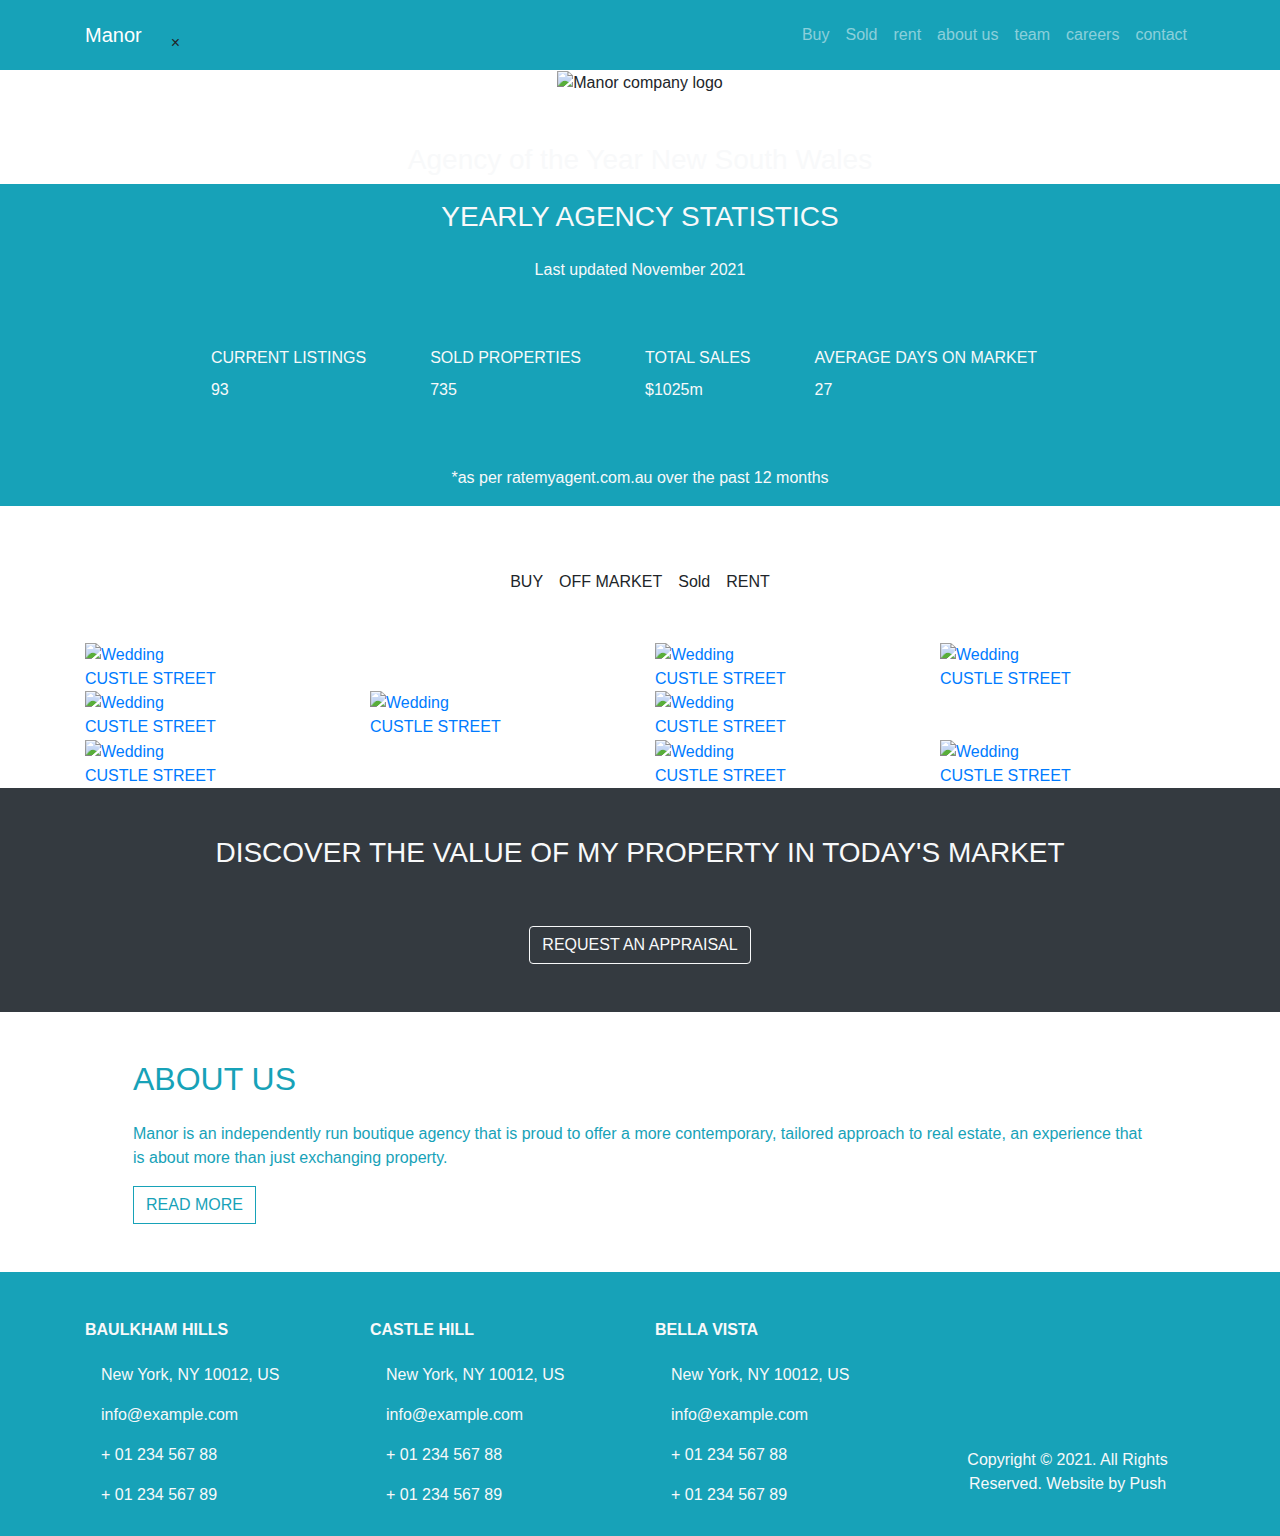
==== index.html @ fa402f7e "url changes" ====
<!DOCTYPE html>
<html lang="en">
    <head>
        <meta charset="utf-8" />
        <meta name="viewport" content="width=device-width, initial-scale=1, shrink-to-fit=no" />
        <meta name="keywords" content="htmlcss bootstrap menu, navbar, mega menu examples" />
        <meta name="description" content="Bootstrap navbar examples for any type of project, Bootstrap 4" />
        <title>Manor</title>
        <!-- jQuery -->
        <script src="https://code.jquery.com/jquery-2.2.4.min.js" integrity="sha256-BbhdlvQf/xTY9gja0Dq3HiwQF8LaCRTXxZKRutelT44=" crossorigin="anonymous"></script>
        <!-- Bootstrap files (jQuery first, then Popper.js, then Bootstrap JS) -->
        <link href="https://stackpath.bootstrapcdn.com/bootstrap/4.4.1/css/bootstrap.min.css" rel="stylesheet" type="text/css" />
        <script src="https://stackpath.bootstrapcdn.com/bootstrap/4.4.1/js/bootstrap.bundle.min.js" type="text/javascript"></script>
        <link rel="stylesheet" href="css/index.css" />
        <!-- fontAwsome link -->
        <link rel="stylesheet" href="https://pro.fontawesome.com/releases/v5.10.0/css/all.css" integrity="sha384-AYmEC3Yw5cVb3ZcuHtOA93w35dYTsvhLPVnYs9eStHfGJvOvKxVfELGroGkvsg+p" crossorigin="anonymous" />
    </head>
    <body>
        <!-- ========================= SECTION CONTENT ========================= -->
        <div class="m-0 p-0">
            <!-- navbar start here -->
            <nav class="navbar navbar-expand-lg navbar-dark bg-info fixed">
                <div class="container">
                <a class="navbar-brand" href="/webDesign/index.html">Manor</a>
                <button class="navbar-toggler" type="button" data-trigger="#main_nav">
                    <span class="navbar-toggler-icon text-danger"></span>
                </button>
                <div class="navbar-collapse" id="main_nav">
                    <div class="offcanvas-header mt-3">
                        <button class="btn btn-close float-right">&times</button>
                        <h5 class="py-2 text-white"></h5>
                    </div>
                    <ul class="navbar-nav ml-auto">
                         <li class="nav-item"><a class="nav-link" href="/webDesign/buy.html">Buy</a></li>
                        <li class="nav-item"><a class="nav-link" href="sold.html">Sold</a></li>
                        
                        <li class="nav-item"><a class="nav-link" href="rent.html">rent</a></li>

                        <li class="nav-item"><a class="nav-link" href="aboutUs.html">about us</a></li>
                        <li class="nav-item"><a class="nav-link" href="team.html">team </a></li>
                        <li class="nav-item"><a class="nav-link" href="careers.html">careers </a></li>
                        <li class="nav-item"><a class="nav-link" href="contact.html"> contact </a></li>
                    </ul>
                </div>
            </div>
            </nav>
            <!-- navbar end here -->

            <!-- first section start here -->
            <section class="first-section">
                <div class="first-section-content d-flex  justify-content-center flex-column align-items-center">
                    <!-- <div class="video-style">
               <video class="bg-vid homepage-vid" loop="" muted="" playsinline="" autoplay="" preload="metadata">
                  <source type="application/x-mpegURL" src="https://62fb6948d5ae17b3f75e-a1e124597bab260c25793d8d7ff8886c.iosr.cf4.rackcdn.com/!videos/manor_homepage_video.mp4#m3u8">
                  <source type="video/mp4" src="https://3393dc6ebfb7614ec555-a1e124597bab260c25793d8d7ff8886c.ssl.cf4.rackcdn.com/!videos/manor_homepage_video.mp4">
          </video>
            </div> -->
                    <div>
                        <img class="c-logo text-center" src="white-manor-logo.svg" alt="Manor company logo" />
                    </div>
                    <div class="mt-5">
                        <h3 class="text-center c-logo-1 text-light logo-description">Agency of the Year New South Wales</h3>
                    </div>
                </div>
            </section>
            <!-- first section end here -->

            <!-- second section start here -->
            <section class="second-section">
                <div class="bg-info">
                    <div>
                        <h3 class="text-center text-light pt-3">YEARLY AGENCY STATISTICS</h3>
                        <p class="text-center text-light pt-3 pb-5">Last updated November 2021</p>
                    </div>
                    <div class="d-flex justify-content-center align-items-center second-section-content">
                        <div class="d-flex flex-column section-content text-light border-color-lg mr-5">
                            <span class="ml-3 mb-2 border-color">CURRENT LISTINGS</span>
                            <span class="ml-3 mb-3 count-text">93</span>
                        </div>
                        <div class="d-flex flex-column section-content  text-light border-color-lg mr-5">
                            <span class="ml-3 mb-2 border-color">SOLD PROPERTIES</span>
                            <span class="ml-3 mb-3 count-text">735</span>
                        </div>
                        <div class="d-flex flex-column section-content  text-light border-color-lg mr-5">
                            <span class="ml-3 mb-2 border-color">TOTAL SALES</span>
                            <span class="ml-3 mb-3 count-text">$1025m</span>
                        </div>
                        <div class="d-flex flex-column section-content  text-light border-color-lg mr-5">
                            <span class="ml-3 mb-2 border-color">AVERAGE DAYS ON MARKET</span>
                            <span class="ml-3 mb-3 count-text">27</span>
                        </div>
                    </div>
                    <p class="text-light text-center pt-5 pb-3 paratext-size">*as per ratemyagent.com.au over the past 12 months</p>
                </div>
            </section>
            <!-- second section end here -->

            <!-- third section start here -->

            <section>
                <div class="d-flex justify-content-center align-items-center p-5">
                    <!-- tabs section start -->
                    <div class="mr-3 firstTab commonTab active d-flex justify-content-center align-items-center p-0" id="firstTab" rel="callInProgress tab1-border-radius">
                        <span>BUY</span>
                    </div>
                    <div class="mr-3 secondTab commonTab inActive d-flex justify-content-center align-items-center p-0" id="secondTab" rel="missedCall tab2-border-radius">
                        <span>OFF MARKET</span>
                    </div>
                    <div class="mr-3 thirdTab commonTab inActive d-flex justify-content-center align-items-center p-0" id="thirdTab" rel="missedCall tab2-border-radius">
                        <span>Sold</span>
                    </div>
                    <div class="fourthTab commonTab inActive d-flex justify-content-center align-items-center p-0" id="fourthTab" rel="missedCall tab2-border-radius">
                        <span>RENT</span>
                    </div>
                    <!-- tabs section end -->
                </div>
                <div class="container">
                    <!-- tabs content section start here -->

                    <section id="firstTab" class="firstTabContent commonTabContent">
                        <div class="row index-content-row px-0">
                            <div class="col-12 col-lg-6 image-container">
                                <a href="#"><img src="images/hdwall.jpg"  class="image-style"alt="Wedding" style="width: 100%; height: 70%;" loading="lazy" />
                                <div class="image-text">
                                    <span class="image-span-middle-text">CUSTLE STREET</span>
                                </div>
                                </a>
                            </div>
                            <div class="col-12 col-lg-3 image-container">
                                <a href="#"><img src="images/hdwall2.jpg"  class="image-style"alt="Wedding" style="width: 100%; height: 70%;" loading="lazy" />
                                <div class="image-text">
                                    <span class="image-span-middle-text">CUSTLE STREET</span>
                                </div>
                                </a>
                            </div>
                            <div class="col-12 col-lg-3 image-container">
                                <a href="#"><img src="images/hdwall.jpg"  class="image-style"alt="Wedding" style="width: 100%; height: 70%;" loading="lazy" />
                                <div class="image-text">
                                    <span class="image-span-middle-text">CUSTLE STREET</span>
                                </div>
                                </a>
                            </div>
                        </div>
                        <div class="row index-content-row">
                            <div class="col-12 col-lg-3 image-container">
                                <a href="#"><img src="images/hdwall3.jpg"  class="image-style"alt="Wedding" style="width: 100%; height: 70%;" loading="lazy" />
                                <div class="image-text">
                                    <span class="image-span-middle-text">CUSTLE STREET</span>
                                </div>
                                </a>
                            </div>
                            <div class="col-12 col-lg-3 image-container">
                                <a href="#"><img src="images/hdwall.jpg"  class="image-style"alt="Wedding" style="width: 100%; height: 70%;" loading="lazy" />
                                <div class="image-text">
                                    <span class="image-span-middle-text">CUSTLE STREET</span>
                                </div>
                                </a>
                            </div>
                            <div class="col-12 col-lg-6 image-container">
                                <a href="#"><img src="images/hdwall3.jpg"  class="image-style"alt="Wedding" style="width: 100%; height: 70%;" loading="lazy" />
                                <div class="image-text">
                                    <span class="image-span-middle-text">CUSTLE STREET</span>
                                </div>
                                </a>
                            </div>
                        </div>
                        <div class="row index-content-row">
                            <div class="col-12 col-lg-6 image-container">
                                <a href="#"><img src="images/hdwall.jpg"  class="image-style"alt="Wedding" style="width: 100%; height: 70%;" loading="lazy" />
                                <div class="image-text">
                                    <span class="image-span-middle-text">CUSTLE STREET</span>
                                </div>
                                </a>
                            </div>
                            <div class="col-12 col-lg-3 image-container">
                                <a href="#"><img src="images/hdwall.jpg"  class="image-style"alt="Wedding" style="width: 100%; height: 70%;" loading="lazy" />
                                <div class="image-text">
                                    <span class="image-span-middle-text">CUSTLE STREET</span>
                                </div>
                                </a>
                            </div>
                            <div class="col-12 col-lg-3 image-container">
                                <a href="#"><img src="images/hdwall.jpg"  class="image-style"alt="Wedding" style="width: 100%; height: 70%;" loading="lazy" />
                                <div class="image-text">
                                    <span class="image-span-middle-text">CUSTLE STREET</span>
                                </div>
                                </a>
                            </div>
                        </div>
                    </section>
                </div>
                <div class="container">
                    <section id="secondTab" class="secondTabContent commonTabContent">
                        <div class="row index-content-row px-0">
                            <div class="col-12 col-lg-6 image-container">
                                <a href="#"><img src="images/hdwall2.jpg"  class="image-style"alt="Wedding" style="width: 100%; height: 70%;" loading="lazy" />
                                <div class="image-text">
                                    <span class="image-span-middle-text">CUSTLE STREET</span>
                                </div>
                                </a>
                            </div>
                            <div class="col-12 col-lg-3 image-container">
                                <a href="#"><img src="images/hdwall2.jpg"  class="image-style"alt="Wedding" style="width: 100%; height: 70%;" loading="lazy" />
                                <div class="image-text">
                                    <span class="image-span-middle-text">CUSTLE STREET</span>
                                </div>
                                </a>
                            </div>
                            <div class="col-12 col-lg-3 image-container">
                                <a href="#"><img src="images/hdwall3.jpg"  class="image-style"alt="Wedding" style="width: 100%; height: 70%;" loading="lazy" />
                                <div class="image-text">
                                    <span class="image-span-middle-text">CUSTLE STREET</span>
                                </div>
                                </a>
                            </div>
                        </div>
                        <div class="row index-content-row">
                            <div class="col-12 col-lg-3 image-container">
                                <a href="#"><img src="images/hdwall3.jpg"  class="image-style"alt="Wedding" style="width: 100%; height: 70%;" loading="lazy" />
                                <div class="image-text">
                                    <span class="image-span-middle-text">CUSTLE STREET</span>
                                </div>
                                </a>
                            </div>
                            <div class="col-12 col-lg-3 image-container">
                                <a href="#"><img src="images/hdwall.jpg" class="image-style" alt="Wedding" style="width: 100%; height: 70%;" loading="lazy" />
                                <div class="image-text">
                                    <span class="image-span-middle-text">CUSTLE STREET</span>
                                </div>
                                </a>
                            </div>
                            <div class="col-12 col-lg-6 image-container">
                                <a href="#"><img src="images/hdwall3.jpg" class="image-style" alt="Wedding" style="width: 100%; height: 70%;" loading="lazy" />
                                <div class="image-text">
                                    <span class="image-span-middle-text">CUSTLE STREET</span>
                                </div>
                                </a>
                            </div>
                        </div>
                        <div class="row index-content-row">
                            <div class="col-12 col-lg-6 image-container">
                                <a href="#"><img src="images/hdwall.jpg" class="image-style" alt="Wedding" style="width: 100%; height: 70%;" loading="lazy" />
                                <div class="image-text">
                                    <span class="image-span-middle-text">CUSTLE STREET</span>
                                </div>
                                </a>
                            </div>
                            <div class="col-12 col-lg-3 image-container">
                                <a href="#"><img src="images/hdwall.jpg" class="image-style" alt="Wedding" style="width: 100%; height: 70%;" loading="lazy" />
                                <div class="image-text">
                                    <span class="image-span-middle-text">CUSTLE STREET</span>
                                </div>
                                </a>
                            </div>
                            <div class="col-12 col-lg-3 image-container">
                                <a href="#"><img src="images/hdwall.jpg" class="image-style" alt="Wedding" style="width: 100%; height: 70%;" loading="lazy" />
                                <div class="image-text">
                                    <span class="image-span-middle-text">CUSTLE STREET</span>
                                </div>
                                </a>
                            </div>
                        </div>
                    </section>
                </div>
                <div class="container">
                    <section id="thirdTab" class="thirdTabContent commonTabContent">
                        <div class="row index-content-row px-0">
                            <div class="col-12 col-lg-6 image-container">
                                <a href="#"><img src="images/hdwall3.jpg" class="image-style" alt="Wedding" style="width: 100%; height: 70%;" loading="lazy" />
                                <div class="image-text">
                                    <span class="image-span-middle-text">CUSTLE STREET</span>
                                </div>
                                </a>
                            </div>
                            <div class="col-12 col-lg-3 image-container">
                                <a href="#"><img src="images/hdwall2.jpg" class="image-style" alt="Wedding" style="width: 100%; height: 70%;" loading="lazy" />
                                <div class="image-text">
                                    <span class="image-span-middle-text">CUSTLE STREET</span>
                                </div>
                                </a>
                            </div>
                            <div class="col-12 col-lg-3 image-container">
                                <a href="#"><img src="images/hdwall.jpg" class="image-style" alt="Wedding" style="width: 100%; height: 70%;" loading="lazy" />
                                <div class="image-text">
                                    <span class="image-span-middle-text">CUSTLE STREET</span>
                                </div>
                                </a>
                            </div>
                        </div>
                        <div class="row index-content-row">
                            <div class="col-12 col-lg-3 image-container">
                               <a href="#">> <img src="images/hdwall3.jpg" class="image-style" alt="Wedding" style="width: 100%; height: 70%;" loading="lazy" />
                                <div class="image-text">
                                    <span class="image-span-middle-text">CUSTLE STREET</span>
                                </div>
                                </a
                            </div>
                            <div class="col-12 col-lg-3 image-container">
                               <a href="#">> <img src="images/hdwall.jpg" class="image-style" alt="Wedding" style="width: 100%; height: 70%;" loading="lazy" />
                                <div class="image-text">
                                    <span class="image-span-middle-text">CUSTLE STREET</span>
                                </div>
                                </a
                            </div>
                            <div class="col-12 col-lg-6 image-container">
                                <a href="#"><img src="images/hdwall2.jpg" class="image-style" alt="Wedding" style="width: 100%; height: 70%;" loading="lazy" />
                                <div class="image-text">
                                    <span class="image-span-middle-text">CUSTLE STREET</span>
                                </div>
                                </a>
                            </div>
                        </div>
                        <div class="row index-content-row">
                            <div class="col-12 col-lg-6 image-container">
                                <a href="#"><img src="images/hdwall.jpg" class="image-style" alt="Wedding" style="width: 100%; height: 70%;" loading="lazy" />
                                <div class="image-text">
                                    <span class="image-span-middle-text">CUSTLE STREET</span>
                                </div>
                                </a>
                            </div>
                            <div class="col-12 col-lg-3 image-container">
                                <a href="#"><img src="images/hdwall.jpg" class="image-style" alt="Wedding" style="width: 100%; height: 70%;" loading="lazy" />
                                <div class="image-text">
                                    <span class="image-span-middle-text">CUSTLE STREET</span>
                                </div>
                                </a>
                            </div>
                            <div class="col-12 col-lg-3 image-container">
                                <a href="#"><img src="images/hdwall.jpg" class="image-style" alt="Wedding" style="width: 100%; height: 70%;" loading="lazy" />
                                <div class="image-text">
                                    <span class="image-span-middle-text">CUSTLE STREET</span>
                                </div>
                                </a>
                            </div>
                        </div>
                    </section>
                </div>
                <div class="container">
                    <section id="fourthTab" class="fourthTabContent commonTabContent">
                        <div class="row index-content-row px-0">
                            <div class="col-12 col-lg-6 image-container">
                                <a href="#"><img src="images/hdwall2.jpg" class="image-style" alt="Wedding" style="width: 100%; height: 70%;" loading="lazy" />
                                <div class="image-text">
                                    <span class="image-span-middle-text">CUSTLE STREET</span>
                                </div>
                                </a>
                            </div>
                            <div class="col-12 col-lg-3 image-container">
                                <a href="#"><img src="images/hdwall2.jpg" class="image-style" alt="Wedding" style="width: 100%; height: 70%;" loading="lazy" />
                                <div class="image-text">
                                    <span class="image-span-middle-text">CUSTLE STREET</span>
                                </div>
                                </a>
                            </div>
                            <div class="col-12 col-lg-3 image-container">
                                <a href="#"><img src="images/hdwall.jpg" class="image-style" alt="Wedding" style="width: 100%; height: 70%;" loading="lazy" />
                                <div class="image-text">
                                    <span class="image-span-middle-text">CUSTLE STREET</span>
                                </div>
                                </a>
                            </div>
                        </div>
                        <div class="row index-content-row">
                            <div class="col-12 col-lg-3 image-container">
                                <a href="#"><img src="images/hdwall3.jpg" class="image-style" alt="Wedding" style="width: 100%; height: 70%;" loading="lazy" />
                                <div class="image-text">
                                    <span class="image-span-middle-text">CUSTLE STREET</span>
                                </div>
                                </a>
                            </div>
                            <div class="col-12 col-lg-3 image-container">
                                <a href="#"><img src="images/hdwall.jpg" class="image-style" alt="Wedding" style="width: 100%; height: 70%;" loading="lazy" />
                                <div class="image-text">
                                    <span class="image-span-middle-text">CUSTLE STREET</span>
                                </div>
                                </a>
                            </div>
                            <div class="col-12 col-lg-6 image-container">
                                <a href="#"><img src="images/hdwall3.jpg" class="image-style" alt="Wedding" style="width: 100%; height: 70%;" loading="lazy" />
                                <div class="image-text">
                                    <span class="image-span-middle-text">CUSTLE STREET</span>
                                </div>
                                </a>
                            </div>
                        </div>
                        <div class="row index-content-row">
                            <div class="col-12 col-lg-6 image-container">
                                <a href="#"><img src="images/hdwall3.jpg" class="image-style" alt="Wedding" style="width: 100%; height: 70%;" loading="lazy" />
                                <div class="image-text">
                                    <span class="image-span-middle-text">CUSTLE STREET</span>
                                </div>
                                </a>
                            </div>
                            <div class="col-12 col-lg-3 image-container">
                                <a href="#"><img src="images/hdwall.jpg" class="image-style" alt="Wedding" style="width: 100%; height: 70%;" loading="lazy" />
                                <div class="image-text">
                                    <span class="image-span-middle-text">CUSTLE STREET</span>
                                </div>
                                </a>
                            </div>
                            <div class="col-12 col-lg-3 image-container">
                                <a href="#"><img src="images/hdwall.jpg" class="image-style" alt="Wedding" style="width: 100%; height: 70%;" loading="lazy" />
                                <div class="image-text">
                                    <span class="image-span-middle-text">CUSTLE STREET</span>
                                </div>
                                </a>
                            </div>
                        </div>
                    </section>
                    <!-- tabs content section end here -->
                </div>
            </section>
            <!-- third section end here -->

            <!-- fourth section start here -->

            <section class="fourth-section">
                <div class="bg-dark d-flex flex-column justify-content-center align-items-center">
                    <div>
                        <h3 class="p-5 text-center text-light">DISCOVER THE VALUE OF MY PROPERTY IN TODAY'S MARKET</h3>
                    </div>
                    <button class="btn btn-outline-light mb-5 ">REQUEST AN APPRAISAL</button>
                    <div></div>
                </div>
            </section>
            <section class="third-section">
                <div class="container">
                    <div class="p-5">
                        <h2 class="fw-bold text-info aboutus-text">ABOUT US</h2>
                        <p class="text-info mt-4">
                            Manor is an independently run boutique agency that is proud to offer a more contemporary, tailored approach to real estate, an experience that is about more than just exchanging property.
                        </p>
                        <a href="aboutUs.html"><button class="btn btn-outline-info rounded-0">READ MORE</button></a>
                    </div>
                </div>
                <!-- <div class="row">
                    <div class="col-12 col-lg-6">
                        <div class="p-5">
                            <h2 class="fw-bold text-info aboutus-text">ABOUT US</h2>
                            <p class="text-info mt-4">
                                Manor is an independently run boutique agency that is proud to offer a more contemporary, tailored approach to real estate, an experience that is about more than just exchanging property.
                            </p>
                            <button class="btn btn-outline-info rounded-0">READ MORE</button>
                        </div>
                    </div>
                    <div class="col-12 col-lg-6">
                        <div class="p-5">
                            <img src="images/hdwall2.jpg" alt="Wedding" style="width: 100%; height: 70%;" loading="lazy" />
                        </div>
                    </div>
                </div> -->
            </section>
            <!-- fourth section end here -->

            <section class="foooter-section">
                <!-- Footer -->
                <footer class="page-footer bg-info font-small blue-grey lighten-5">
                    <!-- Footer Links -->
                    <div class="container">
                        <!-- Grid row -->
                        <div class="row dark-grey-text">
                            <!-- Grid column -->
                            <div class="col-md-3 col-lg-3 mt-5 text-light text-center text-lg-left">
                                <!-- Content -->
                                <h6 class="text-uppercase font-weight-bold mb-4">BAULKHAM HILLS</h6>
                                <p class="footer-text-size"><i class="fas fa-home mr-3"></i> New York, NY 10012, US</p>
                                <p class="footer-text-size"><i class="fas fa-envelope mr-3"></i> info@example.com</p>
                                <p class="footer-text-size"><i class="fas fa-phone mr-3"></i> + 01 234 567 88</p>
                                <p class="footer-text-size"><i class="fas fa-print mr-3"></i> + 01 234 567 89</p>
                            </div>
                            <!-- Grid column -->

                            <!-- Grid column -->
                            <div class="col-md-3 col-lg-3 mx-auto mt-5 text-light text-center text-lg-left">
                                <!-- Links -->
                                <h6 class="text-uppercase font-weight-bold mb-4">CASTLE HILL</h6>
                                <!-- <hr class="teal accent-3 mb-4 mt-0 d-inline-block mx-auto" style="width: 60px;"> -->
                                <p class="footer-text-size"><i class="fas fa-home mr-3"></i> New York, NY 10012, US</p>
                                <p class="footer-text-size"><i class="fas fa-envelope mr-3"></i> info@example.com</p>
                                <p class="footer-text-size"><i class="fas fa-phone mr-3"></i> + 01 234 567 88</p>
                                <p class="footer-text-size"><i class="fas fa-print mr-3"></i> + 01 234 567 89</p>
                            </div>
                            <!-- Grid column -->

                            <!-- Grid column -->
                            <div class="col-md-3 col-lg-3 mx-auto mt-5 text-light text-center text-lg-left">
                                <!-- Links -->
                                <h6 class="text-uppercase font-weight-bold mb-4">BELLA VISTA</h6>
                                <!-- <hr class="teal accent-3 mb-4 mt-0 d-inline-block mx-auto" style="width: 60px;"> -->
                                <p class="footer-text-size"><i class="fas fa-home mr-3"></i> New York, NY 10012, US</p>
                                <p class="footer-text-size"><i class="fas fa-envelope mr-3"></i> info@example.com</p>
                                <p class="footer-text-size"><i class="fas fa-phone mr-3"></i> + 01 234 567 88</p>
                                <p class="footer-text-size"><i class="fas fa-print mr-3"></i> + 01 234 567 89</p>
                            </div>
                            <!-- Grid column -->

                            <!-- Grid column -->
                            <div class="col-md-3 col-lg-3 mx-auto mb-md-0 mt-5 text-light text-center text-lg-left">
                                <!-- Links -->
                                <div class="d-flex justify-content-end flex-column mb-4">
                                    <div>
                                        <p>
                                            <a href="#" class="text-light"><i class="fab fa-facebook-f mr-5"></i></a>
                                            <a href="#" class="text-light"><i class="fab fa-instagram mr-5"></i></a>
                                            <a href="#" class="text-light"><i class="fab fa-linkedin-in mr-5"></i></a>
                                            <a href="#" class="text-light"><i class="fab fa-youtube"></i></a>
                                        </p>

                                        <p></p>
                                    </div>

                                    <br />
                                    <br />
                                    <br />
                                    <div class="footer-copyright text-center py-3 text-light">
                                        Copyright © 2021. All Rights Reserved.
                                        <a class="text-light" href="https://www.google.co.in/">Website by Push</a>
                                    </div>
                                </div>
                            </div>
                            <!-- Grid column -->
                        </div>
                        <!-- Grid row -->
                    </div>
                    <!-- Footer Links -->

                    <!-- Copyright -->

                    <!-- Copyright -->
                </footer>
                <!-- Footer -->
            </section>
        </div>

        <!-- scripting section start here -->
        <script type="text/javascript">
            /// some script
            $(function () {
                "use strict";

                $("[data-trigger]").on("click", function () {
                    var trigger_id = $(this).attr("data-trigger");
                    $(trigger_id).toggleClass("show");
                    $("body").toggleClass("offcanvas-active");
                });

                // close if press ESC button
                $(document).on("keydown", function (event) {
                    if (event.keyCode === 27) {
                        $(".navbar-collapse").removeClass("show");
                        $("body").removeClass("overlay-active");
                    }
                });

                // close button
                $(".btn-close").click(function (e) {
                    $(".navbar-collapse").removeClass("show");
                    $("body").removeClass("offcanvas-active");
                });
            });

            // Tab scripting start here
            $(document).ready(function () {
                $(".commonTabContent").hide();
                $(".firstTabContent").show();
                $(".commonTab").click(function () {
                    var id = $(this).attr("id");
                    $(".commonTab").removeClass("inActive");
                    $(".commonTab").removeClass("active");
                    $(".commonTab").addClass("inActive");
                    $(this).addClass("active");
                    $(this).removeClass("inActive");
                    $(".commonTabContent").hide();
                    // $(".inActive").css('color','#4cbec9');
                    $(".active").css({ 'color': '#4cbec9','text-decoration':'underline'});
                    $(".inActive").css({ color: "#000000",'background-color':'#ffff','text-decoration':'none'});
                    $("." + id + "Content").show();
                });
            });
            // Tab scripting end here
        </script>
        <!-- scripting section end here -->
    </body>
</html>
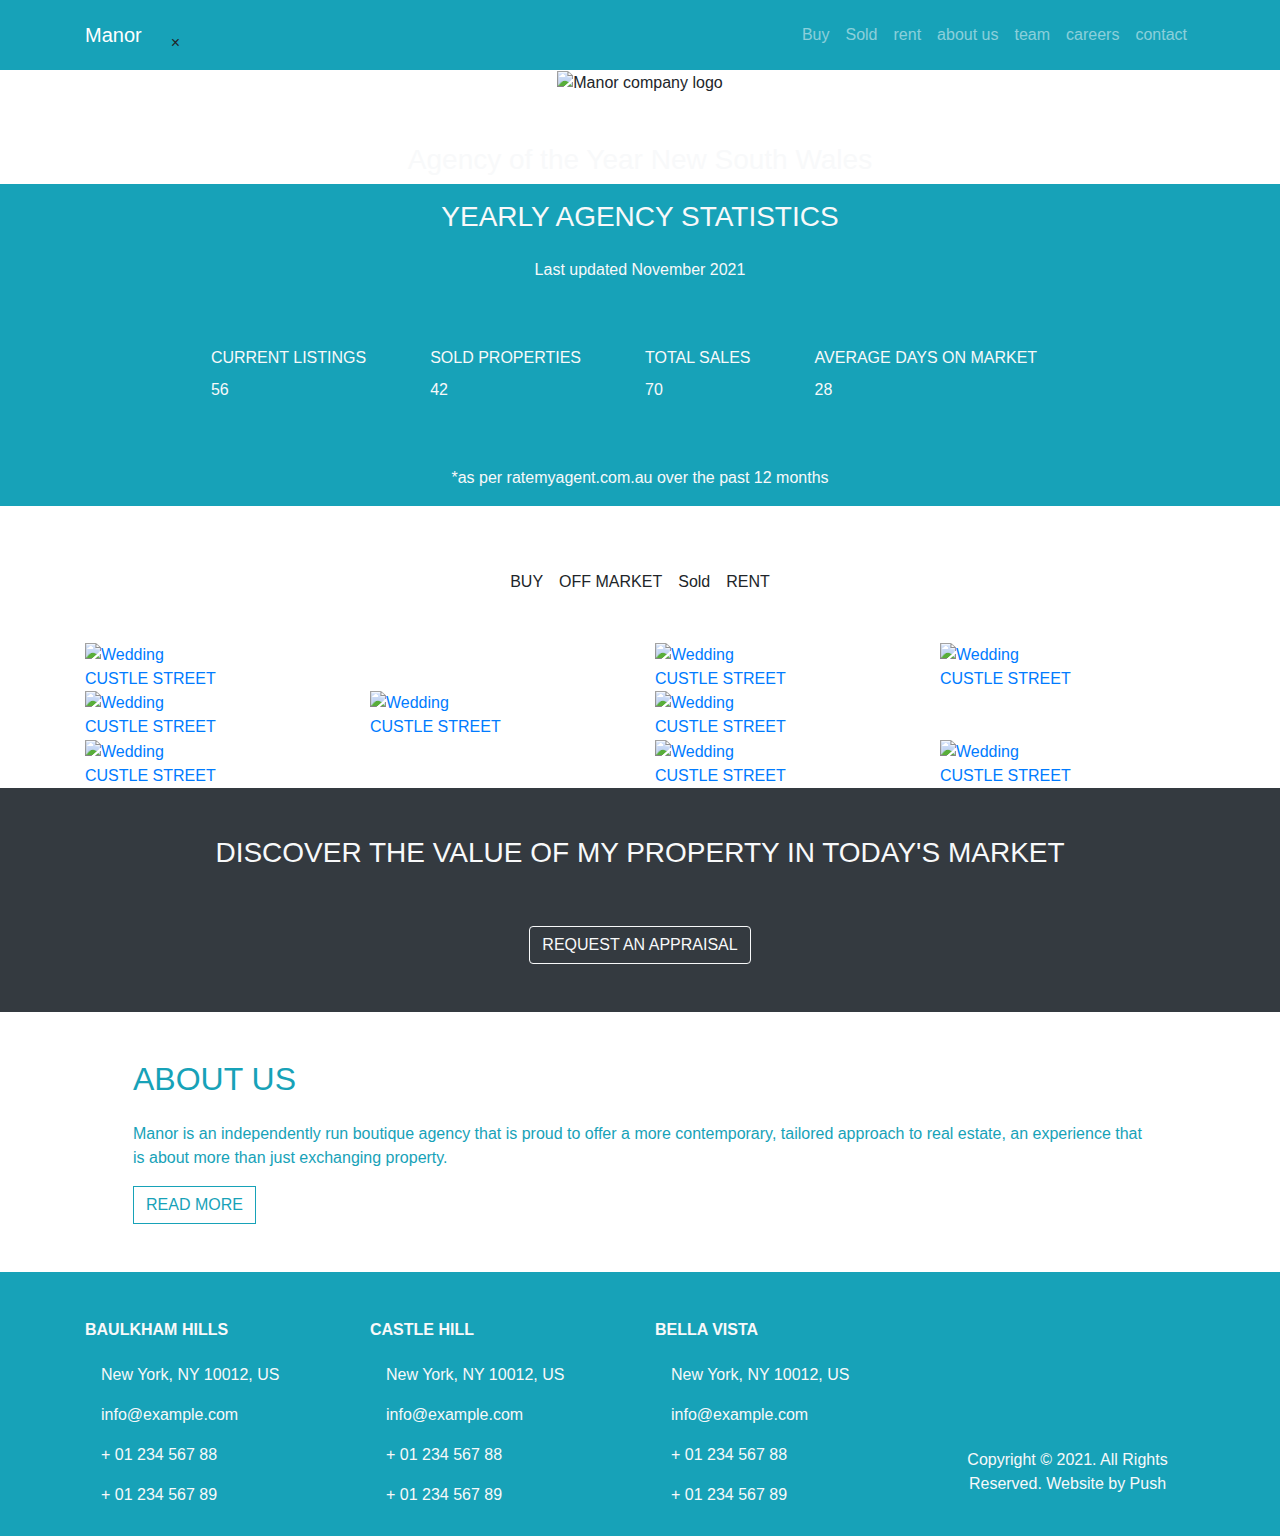
==== commit 1744fe89: "Update index.html" ====
--- a/index.html
+++ b/index.html
@@ -32,14 +32,14 @@
                     </div>
                     <ul class="navbar-nav ml-auto">
                          <li class="nav-item"><a class="nav-link" href="/webDesign/buy.html">Buy</a></li>
-                        <li class="nav-item"><a class="nav-link" href="sold.html">Sold</a></li>
+                        <li class="nav-item"><a class="nav-link" href="/webDesign/sold.html">Sold</a></li>
                         
-                        <li class="nav-item"><a class="nav-link" href="rent.html">rent</a></li>
-
-                        <li class="nav-item"><a class="nav-link" href="aboutUs.html">about us</a></li>
-                        <li class="nav-item"><a class="nav-link" href="team.html">team </a></li>
-                        <li class="nav-item"><a class="nav-link" href="careers.html">careers </a></li>
-                        <li class="nav-item"><a class="nav-link" href="contact.html"> contact </a></li>
+                        <li class="nav-item"><a class="nav-link" href="/webDesign/rent.html">rent</a></li>
+
+                        <li class="nav-item"><a class="nav-link" href="/webDesign/aboutUs.html">about us</a></li>
+                        <li class="nav-item"><a class="nav-link" href="/webDesign/team.html">team </a></li>
+                        <li class="nav-item"><a class="nav-link" href="/webDesign/careers.html">careers </a></li>
+                        <li class="nav-item"><a class="nav-link" href="/webDesign/contact.html"> contact </a></li>
                     </ul>
                 </div>
             </div>
@@ -75,19 +75,19 @@
                     <div class="d-flex justify-content-center align-items-center second-section-content">
                         <div class="d-flex flex-column section-content text-light border-color-lg mr-5">
                             <span class="ml-3 mb-2 border-color">CURRENT LISTINGS</span>
-                            <span class="ml-3 mb-3 count-text">93</span>
+                            <span class="ml-3 mb-3 count-text counter" data-target="930"></span>
                         </div>
                         <div class="d-flex flex-column section-content  text-light border-color-lg mr-5">
                             <span class="ml-3 mb-2 border-color">SOLD PROPERTIES</span>
-                            <span class="ml-3 mb-3 count-text">735</span>
+                            <span class="ml-3 mb-3 count-text counter" data-target="735"></span>
                         </div>
                         <div class="d-flex flex-column section-content  text-light border-color-lg mr-5">
                             <span class="ml-3 mb-2 border-color">TOTAL SALES</span>
-                            <span class="ml-3 mb-3 count-text">$1025m</span>
+                            <span class="ml-3 mb-3 count-text counter" data-target="1025"></span>
                         </div>
                         <div class="d-flex flex-column section-content  text-light border-color-lg mr-5">
                             <span class="ml-3 mb-2 border-color">AVERAGE DAYS ON MARKET</span>
-                            <span class="ml-3 mb-3 count-text">27</span>
+                            <span class="ml-3 mb-3 count-text counter" data-target="254"></span>
                         </div>
                     </div>
                     <p class="text-light text-center pt-5 pb-3 paratext-size">*as per ratemyagent.com.au over the past 12 months</p>
@@ -289,14 +289,14 @@
                         </div>
                         <div class="row index-content-row">
                             <div class="col-12 col-lg-3 image-container">
-                               <a href="#">> <img src="images/hdwall3.jpg" class="image-style" alt="Wedding" style="width: 100%; height: 70%;" loading="lazy" />
+                               <a href="#"><img src="images/hdwall3.jpg" class="image-style" alt="Wedding" style="width: 100%; height: 70%;" loading="lazy" />
                                 <div class="image-text">
                                     <span class="image-span-middle-text">CUSTLE STREET</span>
                                 </div>
                                 </a
                             </div>
                             <div class="col-12 col-lg-3 image-container">
-                               <a href="#">> <img src="images/hdwall.jpg" class="image-style" alt="Wedding" style="width: 100%; height: 70%;" loading="lazy" />
+                               <a href="#"><img src="images/hdwall.jpg" class="image-style" alt="Wedding" style="width: 100%; height: 70%;" loading="lazy" />
                                 <div class="image-text">
                                     <span class="image-span-middle-text">CUSTLE STREET</span>
                                 </div>
@@ -535,6 +535,30 @@
         <!-- scripting section start here -->
         <script type="text/javascript">
             /// some script
+            
+//           Animated counter start  
+        var counters = document.querySelectorAll('.counter');
+        counters.forEach((counter) => {
+            counter.innerText = '0';
+            const updateCounter = ()=>{
+                const target = +counter.getAttribute('data-target');
+                // console.log(typeof target,target);
+
+                const c = +counter.innerText;
+
+                const increment = target/250;
+
+                if(c<target){
+                    counter.innerText = `${Math.ceil(c + increment)}`;
+                    setTimeout(updateCounter,50);
+                }else{
+                    counter.innerText = target;
+                }
+            };
+            updateCounter();
+        });
+//                    Animated counter end
+            
             $(function () {
                 "use strict";
 
